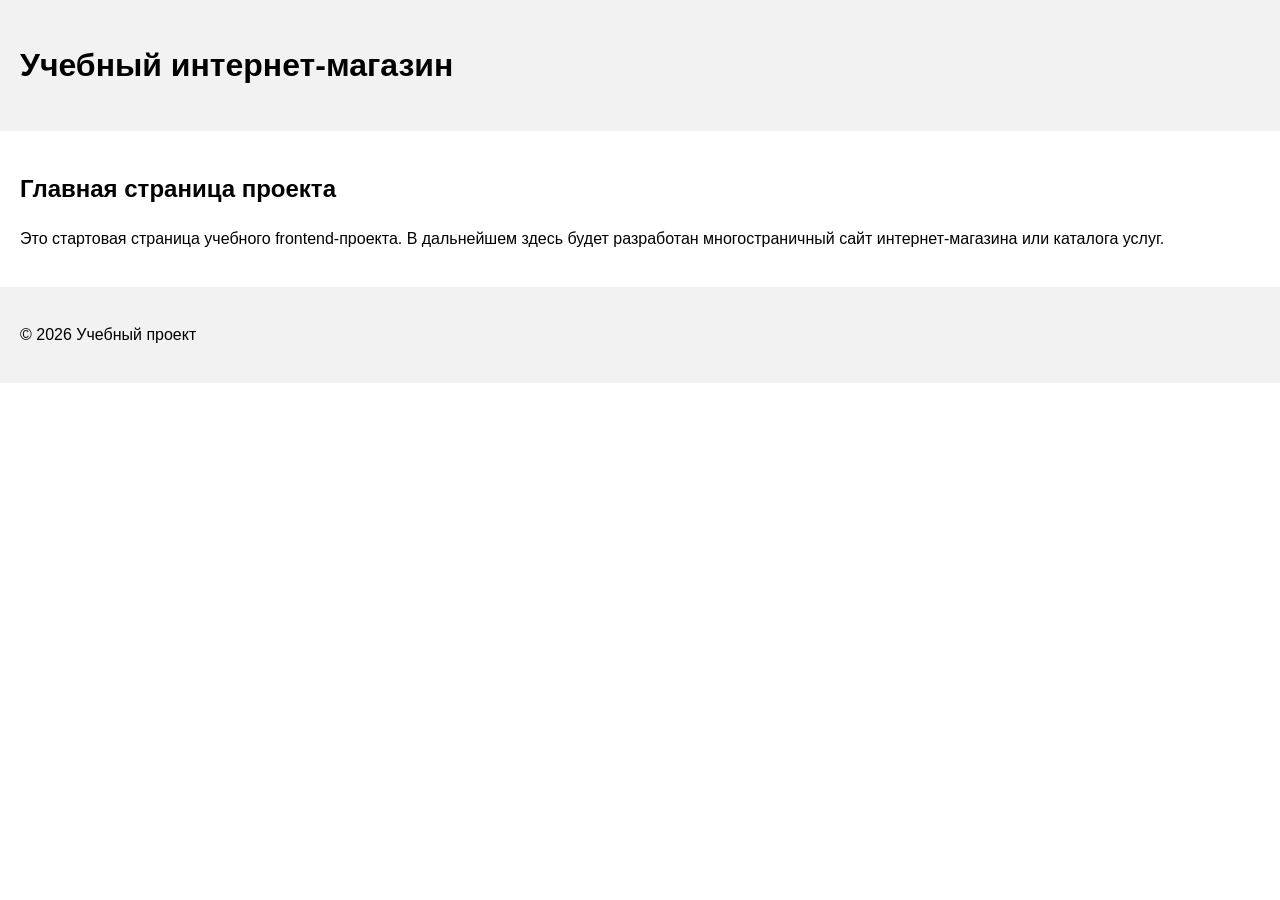
==== kr1-html-css-shop/index.html @ f843caa0 "feat: initialize frontend project structure" ====
<!DOCTYPE html>
<html lang="ru">
<head>
    <meta charset="UTF-8">
    <meta name="viewport" content="width=device-width, initial-scale=1.0">
    <title>Каталог товаров</title>
    <link rel="stylesheet" href="css/style.css">
</head>
<body>
<header>
    <h1>Учебный интернет-магазин</h1>
</header>

<main>
    <section>
        <h2>Главная страница проекта</h2>
        <p>
            Это стартовая страница учебного frontend-проекта.
            В дальнейшем здесь будет разработан многостраничный сайт
            интернет-магазина или каталога услуг.
        </p>
    </section>
</main>

<footer>
    <p>&copy; 2026 Учебный проект</p>
</footer>
</body>
</html>
---- kr1-html-css-shop/css/style.css ----
body {
    margin: 0;
    font-family: Arial, sans-serif;
    line-height: 1.5;
}

header,
main,
footer {
    padding: 20px;
}

header {
    background-color: #f2f2f2;
}

footer {
    background-color: #f2f2f2;
}
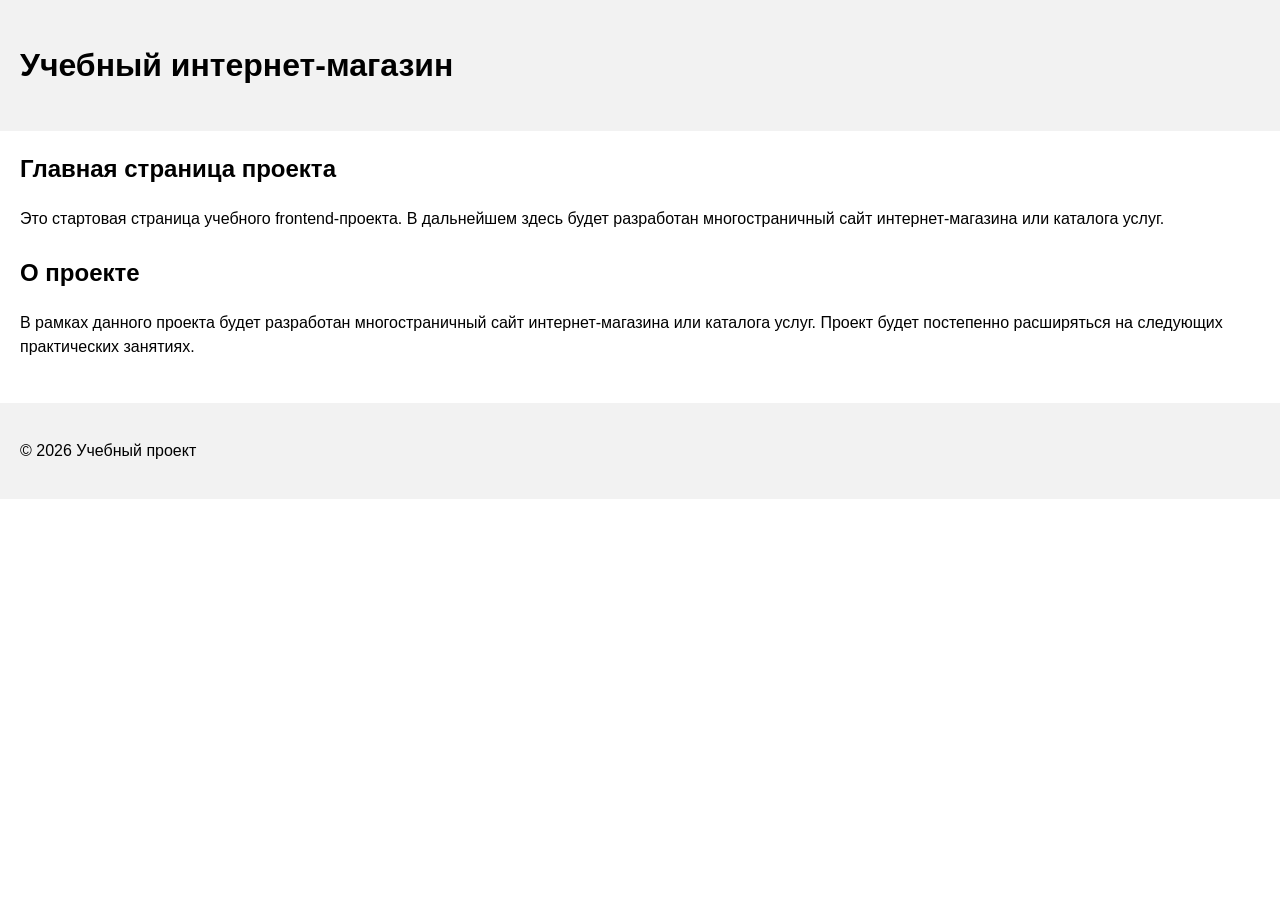
==== commit 0ea6cef2: "feat: add project description section" ====
--- a/kr1-html-css-shop/index.html
+++ b/kr1-html-css-shop/index.html
@@ -20,6 +20,14 @@
             интернет-магазина или каталога услуг.
         </p>
     </section>
+    <section>
+        <h2>О проекте</h2>
+        <p>
+            В рамках данного проекта будет разработан многостраничный сайт
+            интернет-магазина или каталога услуг. Проект будет постепенно
+            расширяться на следующих практических занятиях.
+        </p>
+    </section>
 </main>
 
 <footer>
--- a/kr1-html-css-shop/css/style.css
+++ b/kr1-html-css-shop/css/style.css
@@ -16,4 +16,12 @@
 
 footer {
     background-color: #f2f2f2;
+}
+
+section {
+    margin-bottom: 24px;
+}
+
+section h2 {
+    margin-top: 0;
 }
